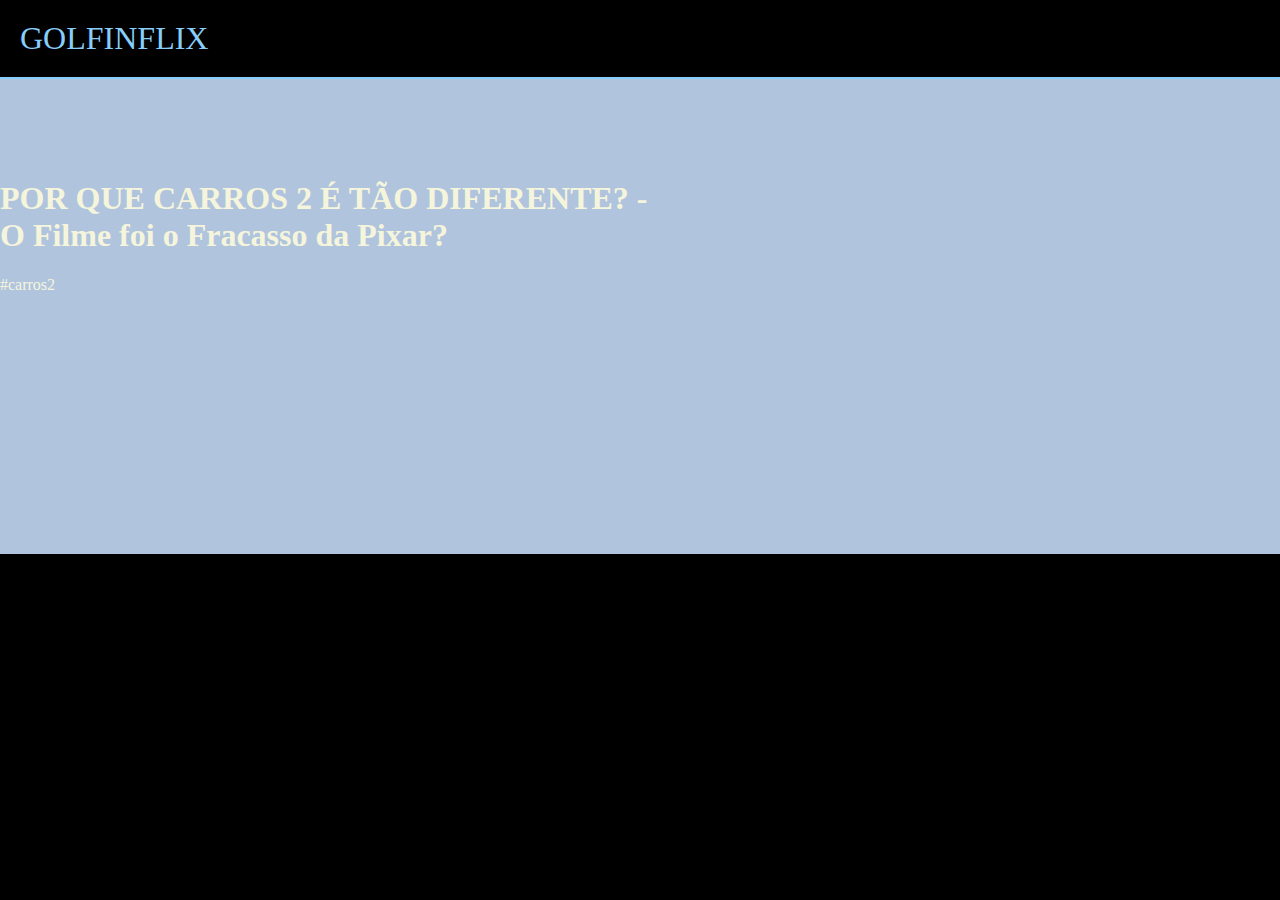
==== aluraelian-main/Elian/index.html @ 0212ff65 "Add files via upload" ====
<html lang="pt-br">

<head>
    <link rel="stylesheet" href="style.css" />
    <title>Golfinflix</title>


</head>

<body>

    <header>GOLFINFLIX</header>
    <section>
        <div class="chamada-texto">
            <h1>POR QUE CARROS 2 É TÃO DIFERENTE? - O Filme foi o Fracasso da Pixar?</h1>
            <p>#carros2</p>
        </div>



        <div>
            <iframe width="560" height="315" src="https://www.youtube.com/embed/2_ZFf_S1BVc?si=6qGE_QPys2PxoxOi"
                title="YouTube video player" frameborder="0" allow="accelerometer; autoplay; clipboard-write; encrypted-media; gyroscope; 
picture-in-picture; web-share" referrerpolicy="strict-origin-when-cross-origin" allowfullscreen></iframe>
        </div>
    </section>

</body>

</html>
---- aluraelian-main/Elian/style.css ----
body {
color: beige;
background: black;
margin: 0px;
}

header {border-bottom: solid 2px rgb(135,206,250);
padding: 20px;
font-size: 32px;
color: rgb(135,206,250);
}

section { background: rgb(176,196,222);
    padding-bottom: 80px;
    padding-top: 80px;
    display: flex;
    justify-content: center;
}

.chamada-texto {margin-right: 5%;}
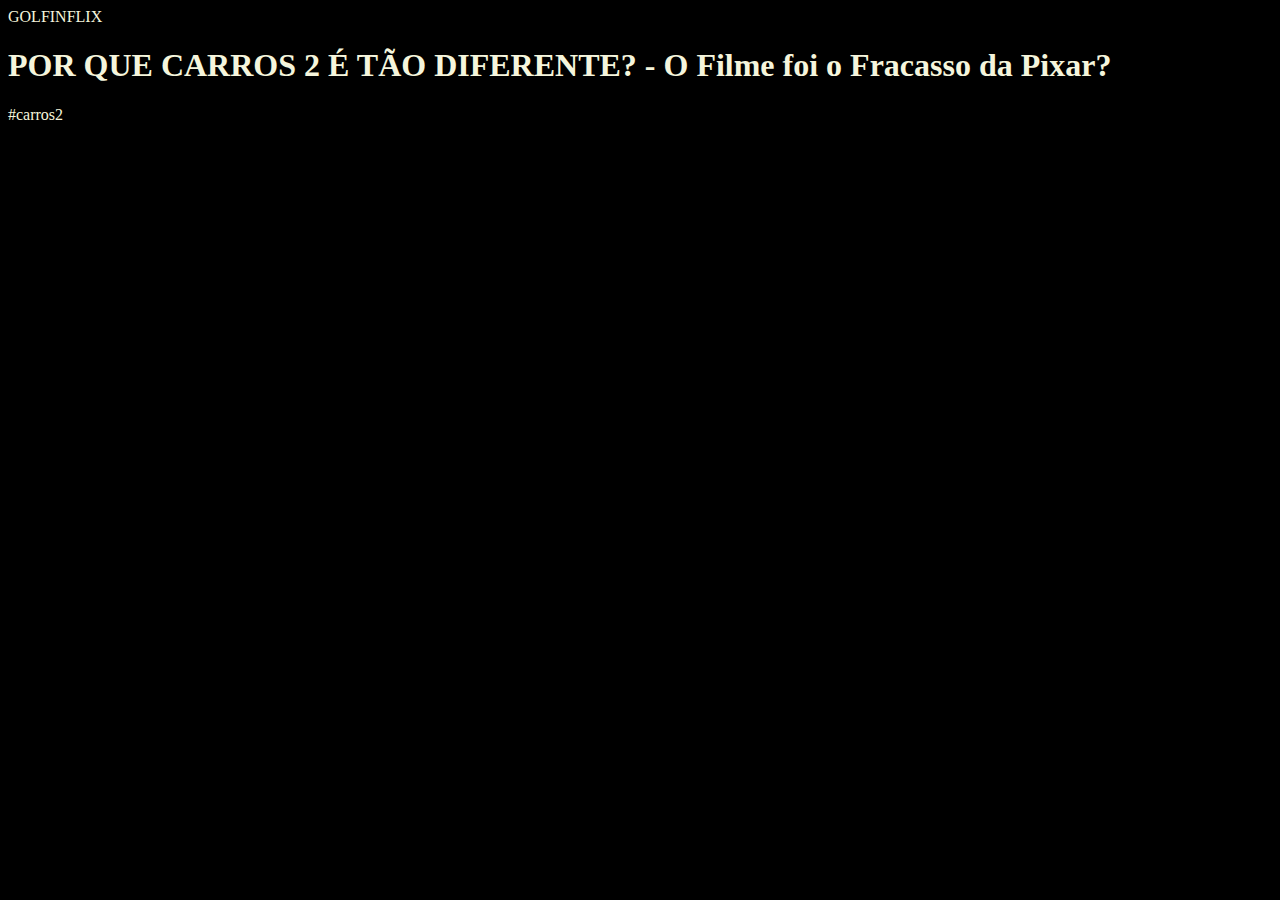
==== commit 32665c6a: "Add files via upload" ====
--- a/aluraelian-main/Elian/index.html
+++ b/aluraelian-main/Elian/index.html
@@ -11,7 +11,7 @@
 
     <header>GOLFINFLIX</header>
     <section>
-        <div class="chamada-texto">
+        <div>
             <h1>POR QUE CARROS 2 É TÃO DIFERENTE? - O Filme foi o Fracasso da Pixar?</h1>
             <p>#carros2</p>
         </div>
--- a/aluraelian-main/Elian/style.css
+++ b/aluraelian-main/Elian/style.css
@@ -1,20 +1,4 @@
 body {
 color: beige;
 background: black;
-margin: 0px;
-}
-
-header {border-bottom: solid 2px rgb(135,206,250);
-padding: 20px;
-font-size: 32px;
-color: rgb(135,206,250);
-}
-
-section { background: rgb(176,196,222);
-    padding-bottom: 80px;
-    padding-top: 80px;
-    display: flex;
-    justify-content: center;
-}
-
-.chamada-texto {margin-right: 5%;}+}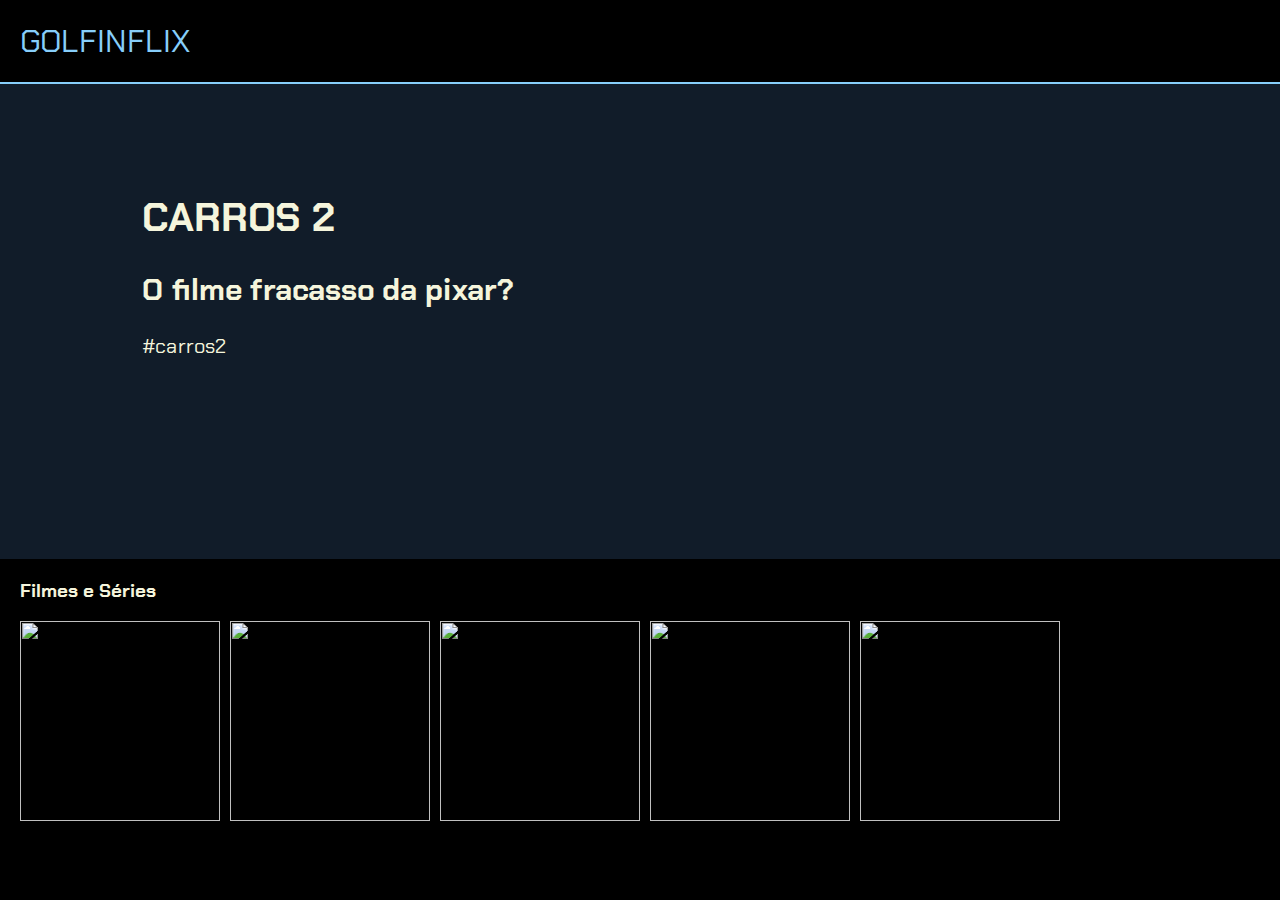
==== commit e31e8251: "Add files via upload" ====
--- a/aluraelian-main/Elian/index.html
+++ b/aluraelian-main/Elian/index.html
@@ -2,7 +2,10 @@
 
 <head>
     <link rel="stylesheet" href="style.css" />
-    <title>Golfinflix</title>
+    <title>Golfinflix</title><link rel="preconnect" href="https://fonts.googleapis.com">
+    <link rel="preconnect" href="https://fonts.gstatic.com" crossorigin>
+    <link href="https://fonts.googleapis.com/css2?family=Chakra+Petch:ital,wght@0,300;0,400;0,
+    500;0,600;0,700;1,300;1,400;1,500;1,600;1,700&display=swap" rel="stylesheet">
 
 
 </head>
@@ -10,12 +13,13 @@
 <body>
 
     <header>GOLFINFLIX</header>
-    <section>
-        <div>
-            <h1>POR QUE CARROS 2 É TÃO DIFERENTE? - O Filme foi o Fracasso da Pixar?</h1>
+    <section class="chamada">
+        <div class="chamada-texto">
+            <h1>CARROS 2</h1>
+            <h2>O filme fracasso da pixar?</h2>
             <p>#carros2</p>
         </div>
-
+        
 
 
         <div>
@@ -25,6 +29,30 @@
         </div>
     </section>
 
+    <section class="categoria">
+        <h3>Filmes e Séries</h3>
+        <div class="categoria-videos">
+            
+        <a href="https://www.youtube.com/watch?v=kIRIq1a4Jcg">
+            <img src="https://i.ytimg.com/vi/kIRIq1a4Jcg/maxresdefault.jpg" >
+            </a>  
+            <a href="https://www.youtube.com/watch?v=m5qEQjsWIN0">
+            <img src="https://i.ytimg.com/vi/_Z8WEdaqxew/hq720.jpg?sqp=-oaymwEhCK4FEIIDSFryq4qpAxMIARUAAAAAGAElAADIQj0AgKJD&rs=AOn4CLBMTqGWhGfLfstynq9--gcMQT1PUg" >
+        </a>
+        <a href="https://www.youtube.com/watch?v=m5qEQjsWIN0">
+            <img src="https://i.ytimg.com/vi/Rkje42GGQEg/hq720.jpg?sqp=-oaymwEhCK4FEIIDSFryq4qpAxMIARUAAAAAGAElAADIQj0AgKJD&rs=AOn4CLAPhrtRIJHws5DAFyRqkjQSz9PJIw" >
+        </a>
+        <a href="https://www.youtube.com/watch?v=oMyhyLwYKB8">
+            <img src="https://i.ytimg.com/vi/oMyhyLwYKB8/hq720.jpg?sqp=-oaymwEhCK4FEIIDSFryq4qpAxMIARUAAAAAGAElAADIQj0AgKJD&rs=AOn4CLAmtWdIOWtUZIyY9Fogu3ImHKerkw" >
+        </a>
+        <a href="https://www.youtube.com/watch?v=FFigJp0Z0E0">
+            <img src="https://i.ytimg.com/vi/FFigJp0Z0E0/hq720.jpg?sqp=-oaymwEhCK4FEIIDSFryq4qpAxMIARUAAAAAGAElAADIQj0AgKJD&rs=AOn4CLDaHw2Zk4Z4-gi36LvWMJaPQ5mcaA" >
+        </a>
+        
+        </div>
+    
+    </section>
+
 </body>
 
 </html>--- a/aluraelian-main/Elian/style.css
+++ b/aluraelian-main/Elian/style.css
@@ -1,4 +1,38 @@
 body {
 color: beige;
 background: black;
-}+margin: 0px; font-family: "Chakra Petch", sans-serif;
+}
+
+header {border-bottom: solid 2px rgb(135,206,250);
+padding: 20px;
+font-size: 32px;
+color: rgb(135,206,250);
+}
+
+.chamada { background: rgb(17, 28, 41);
+    padding-bottom: 80px;
+    padding-top: 80px;
+    display: flex;
+    justify-content: center;
+}
+
+.chamada-texto {margin-right: 5%;}
+
+h1 {font-size: 40px;}
+
+h2{font-size: 30px;}
+
+p{font-size: 20px;}
+
+img{height: 200px;}
+
+.categoria-videos{
+    display:flex;
+    overflow-x: auto;
+    gap: 10px;
+}
+
+
+.categoria {padding-left: 20px;
+padding-right: 20px;}